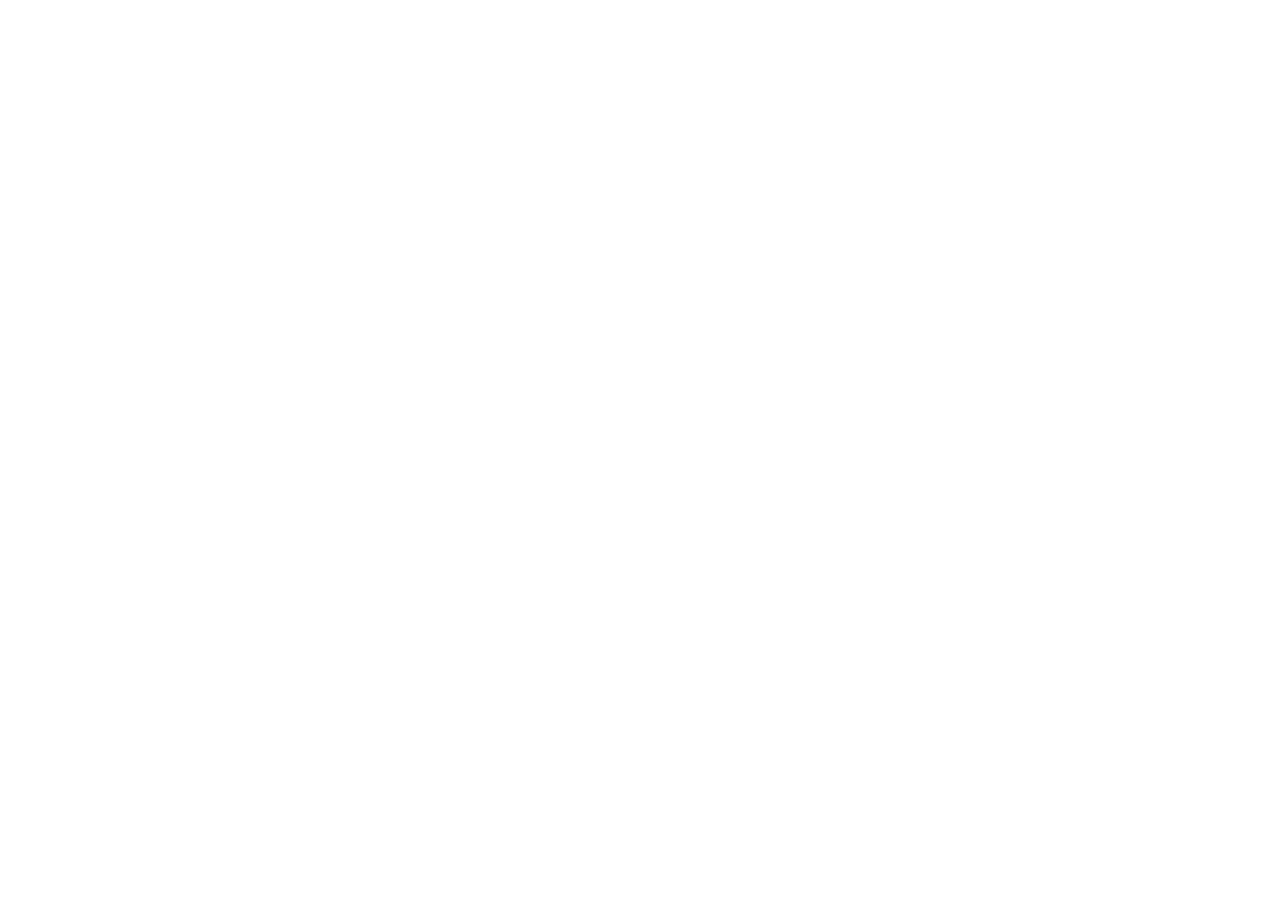
==== setemény.html @ 6379baae "setemeny" ====
<!DOCTYPE html>
<html lang="en">
<head>
    <meta charset="UTF-8">
    <meta http-equiv="X-UA-Compatible" content="IE=edge">
    <meta name="viewport" content="width=device-width, initial-scale=1.0">
    <title>Lucky kávézó</title>
</head>
<body>
    
</body>
</html>
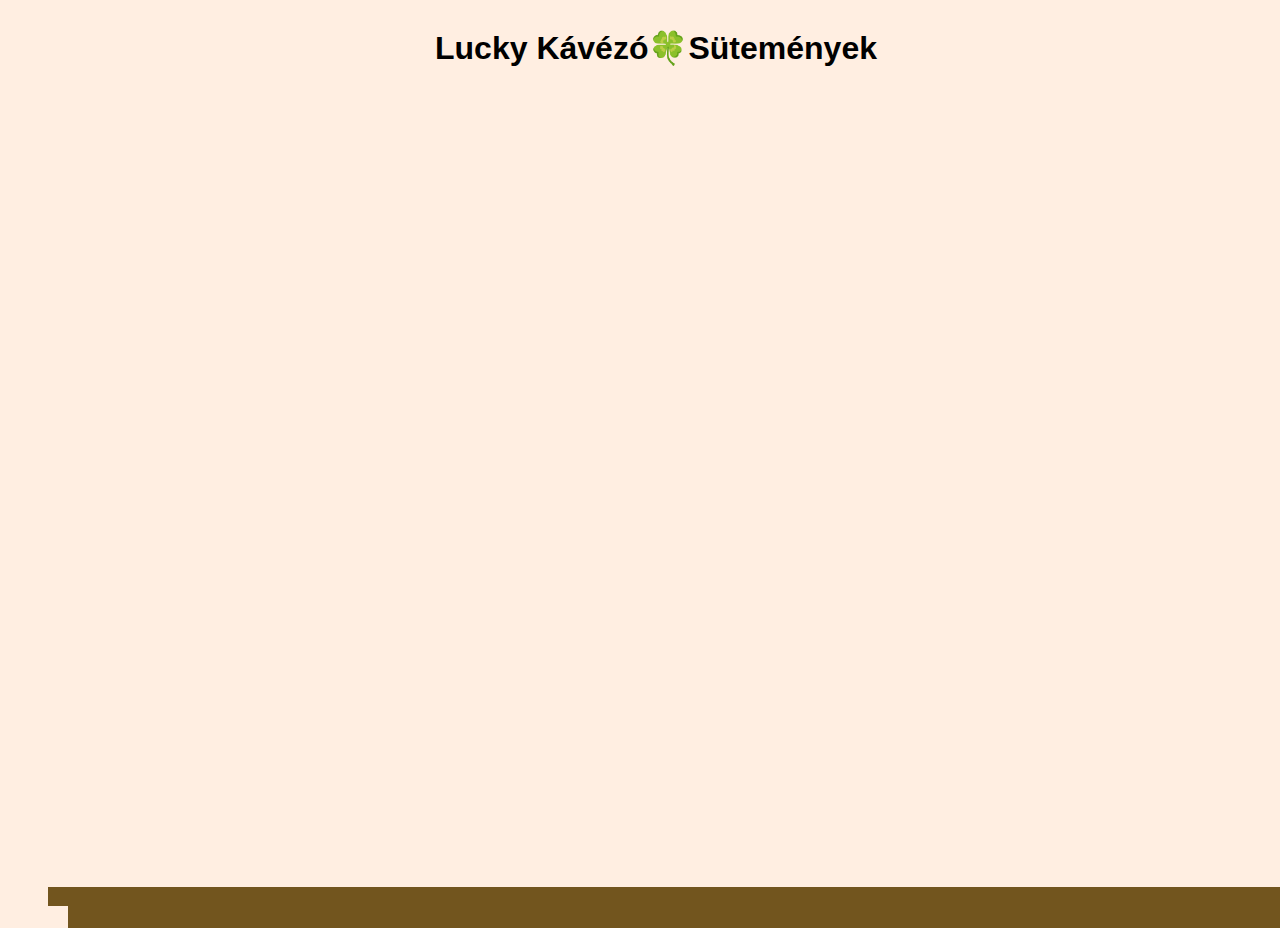
==== commit 7168be6b: "gh" ====
--- a/setemény.html
+++ b/setemény.html
@@ -4,9 +4,18 @@
     <meta charset="UTF-8">
     <meta http-equiv="X-UA-Compatible" content="IE=edge">
     <meta name="viewport" content="width=device-width, initial-scale=1.0">
+    <link rel="stylesheet" href="setemeny.css">
     <title>Lucky kávézó</title>
 </head>
 <body>
-    
+    <table>
+        <tr>
+            <td>főoldal</td>
+            <td>kávéfajták</td>
+            <td>nyitvatartás</td>
+            <td>rólunk</td>
+        </tr>
+    </table>
+    <h1>Lucky Kávézó🍀Sütemények</h1>
 </body>
 </html>--- a/setemeny.css
+++ b/setemeny.css
@@ -0,0 +1,18 @@
+*{
+    position: absolute;
+width: 1296px;
+height: 858px;
+left: 0px;
+top: 0px;
+
+background: #FFEEE1;
+}
+table,td,tr{
+    background-color: rgb(114, 85, 30);
+    color: white;
+    margin: 20px;
+}
+h1{
+    font-family: Impact, Haettenschweiler, 'Arial Narrow Bold', sans-serif;
+    text-align: center;
+}
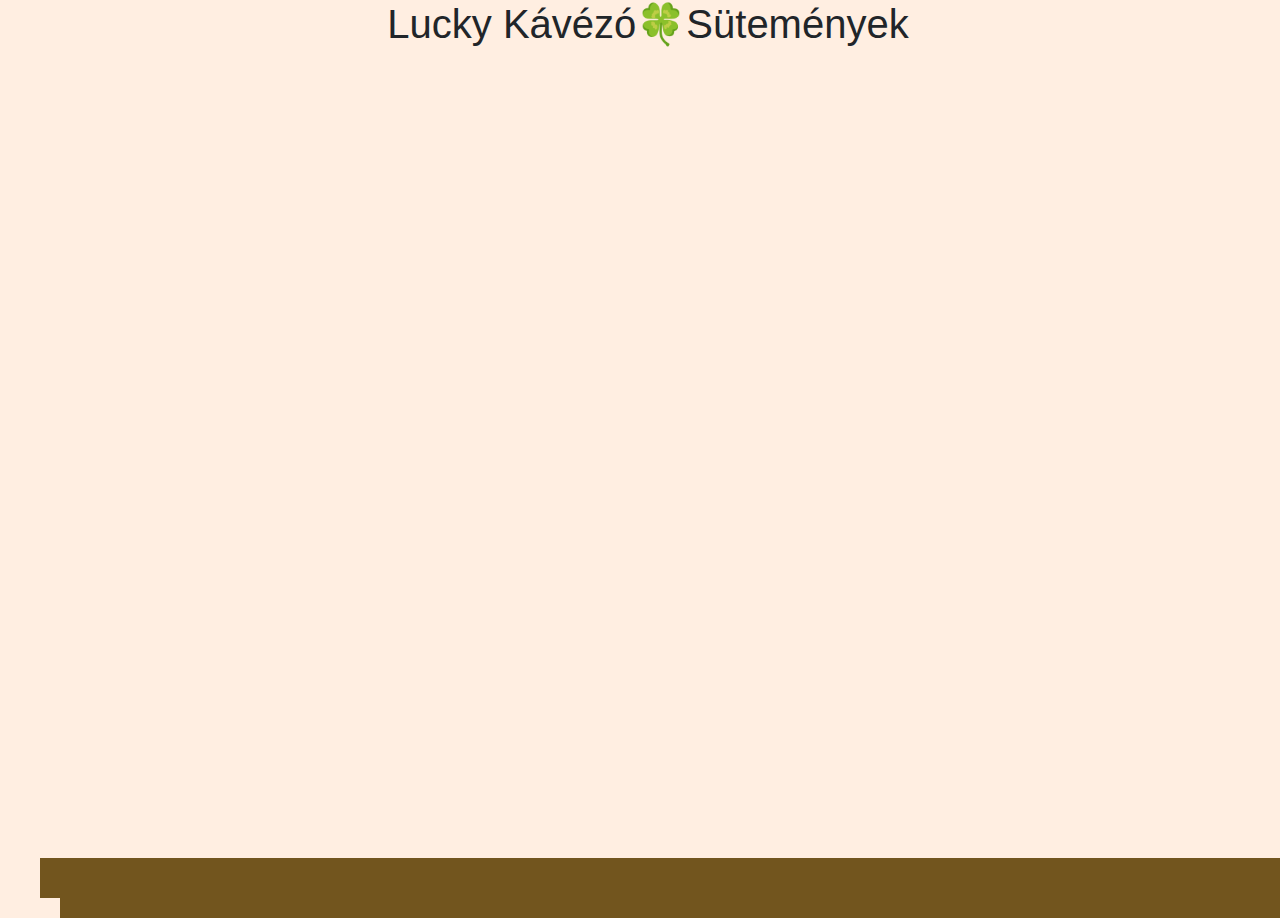
==== commit 7796d1a8: "m" ====
--- a/setemény.html
+++ b/setemény.html
@@ -5,6 +5,7 @@
     <meta http-equiv="X-UA-Compatible" content="IE=edge">
     <meta name="viewport" content="width=device-width, initial-scale=1.0">
     <link rel="stylesheet" href="setemeny.css">
+    <link rel="stylesheet" href="bootstrap.css">
     <title>Lucky kávézó</title>
 </head>
 <body>
